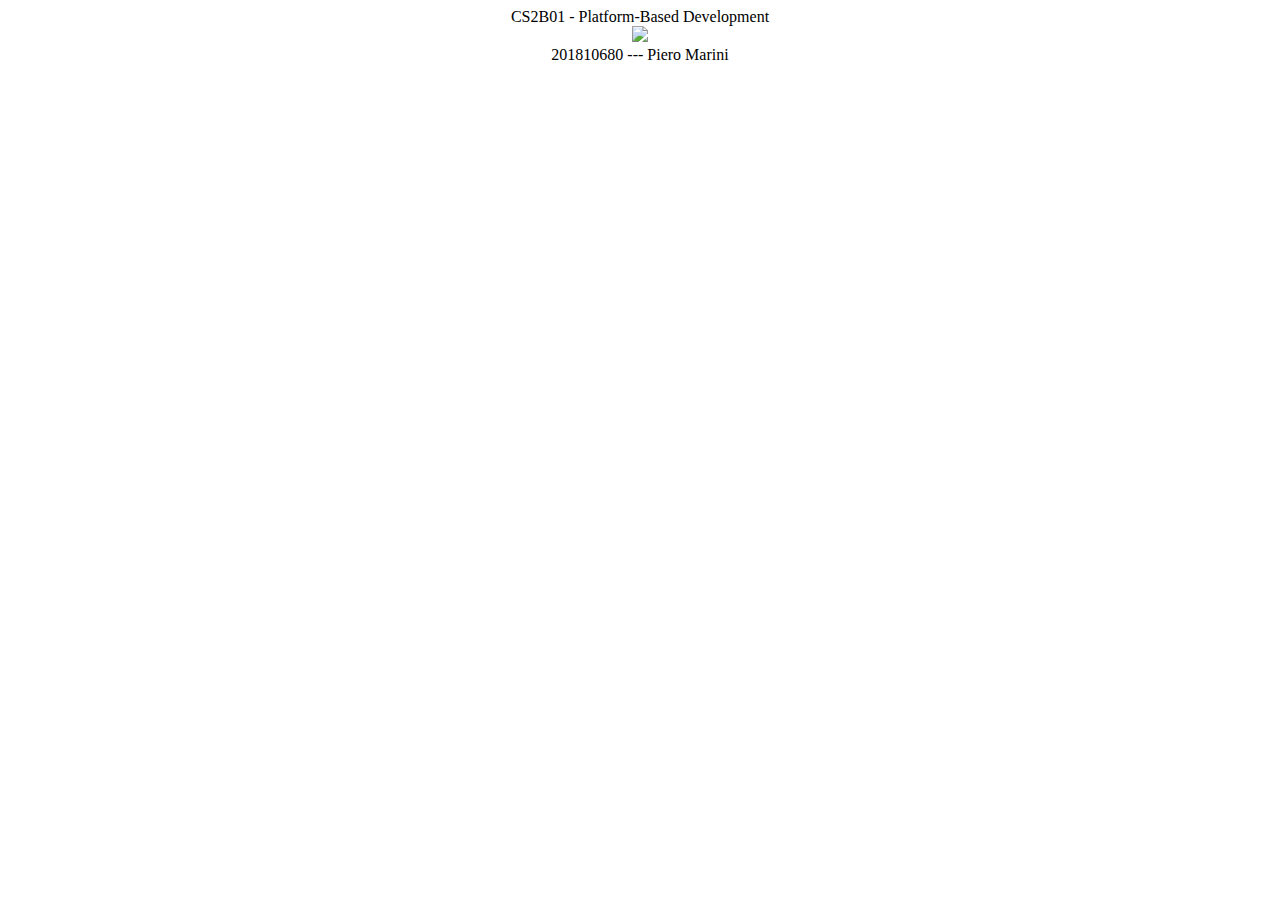
==== web/templates/index.html @ 7382f2f9 "PEP8, added gitignore" ====
<!DOCTYPE html>
<html lang="en">
<head>
    <meta charset="UTF-8">
    <title>Chat</title>
    <link rel="stylesheet" href="/static/css/bootstrap.min.css">
    <script src="/static/js/libs/bootstrap.min.js" ></script>

</head>
<body>
    <div align="center" width="80%">
        <div class="alert alert-primary" role="alert">
          CS2B01 - Platform-Based Development
        </div>
        <img src="/static/images/cs.png"/>
        <div class="alert alert-primary" role="alert">
            201810680 --- Piero Marini
        </div>
        <br/>
    </div>
</body>
</html>
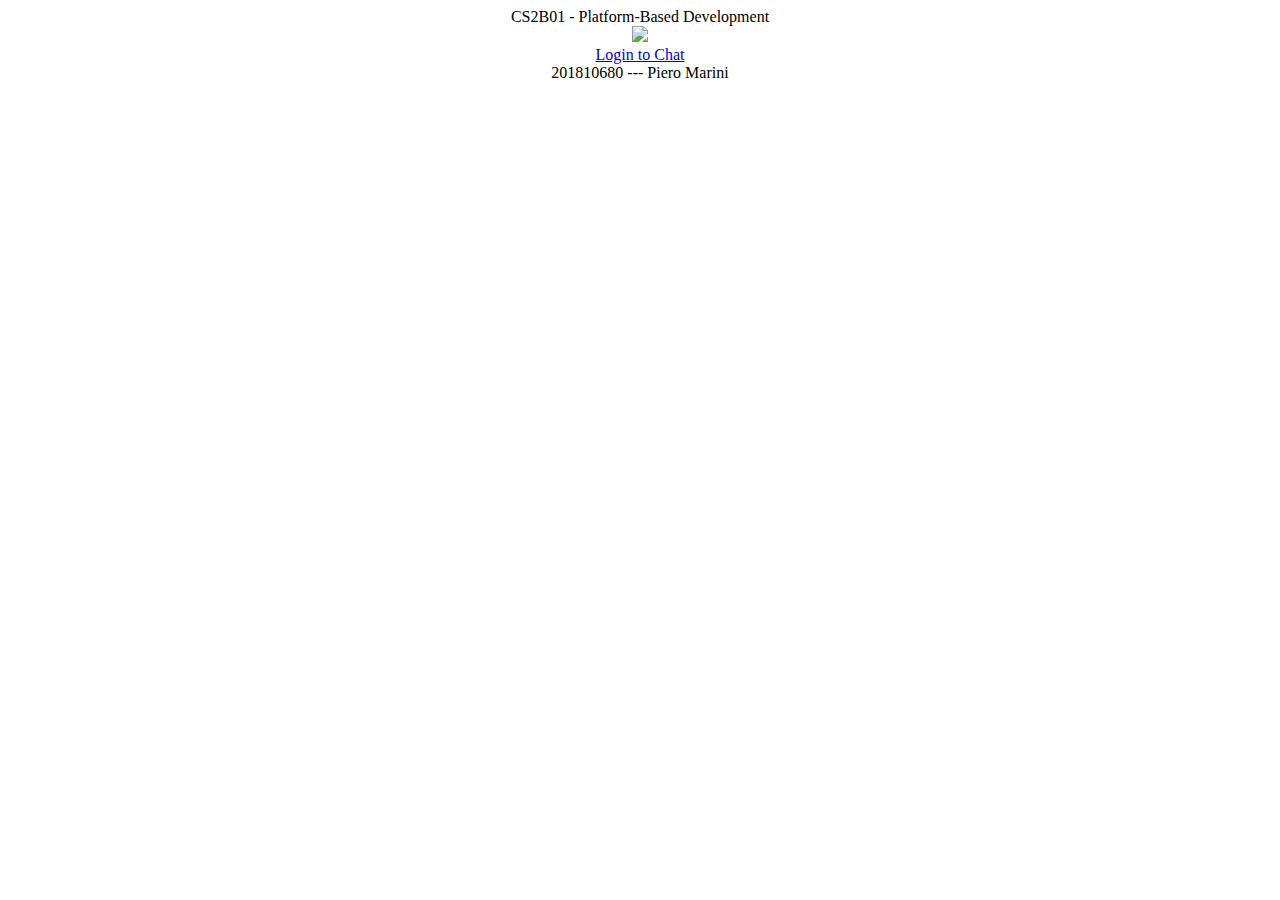
==== commit 2a4c8311: "Added CRUD for messages, users and groups. Started frontend" ====
--- a/web/templates/index.html
+++ b/web/templates/index.html
@@ -1,22 +1,32 @@
 <!DOCTYPE html>
 <html lang="en">
-<head>
-    <meta charset="UTF-8">
-    <title>Chat</title>
-    <link rel="stylesheet" href="/static/css/bootstrap.min.css">
-    <script src="/static/js/libs/bootstrap.min.js" ></script>
+	<head>
+		<meta charset="UTF-8">
+		<title>Chat</title>
+		<script src="/static/js/vendor/jquery.js"></script>
+		<link rel="stylesheet" href="/static/css/vendor/bootstrap.min.css">
+		<link rel="stylesheet" href="/static/css/main.css">
+		<script src="/static/js/vendor/bootstrap.min.js" ></script>
 
-</head>
-<body>
-    <div align="center" width="80%">
-        <div class="alert alert-primary" role="alert">
-          CS2B01 - Platform-Based Development
-        </div>
-        <img src="/static/images/cs.png"/>
-        <div class="alert alert-primary" role="alert">
-            201810680 --- Piero Marini
-        </div>
-        <br/>
-    </div>
-</body>
+	</head>
+	<body>
+		<div align="center" class="container-fluid">
+			<div class="alert alert-primary" role="alert">
+				CS2B01 - Platform-Based Development
+			</div>
+			<img src="/static/images/cs.png"/>
+
+			<div class="row">
+				<div class="col align-self-center">
+					<a class="btn btn-primary btn-login" href="/login">
+						Login to Chat
+					</a>
+				</div>
+			</div>
+
+			<div class="alert alert-primary" role="alert">
+				201810680 --- Piero Marini
+			</div>
+		</div>
+	</body>
 </html>
